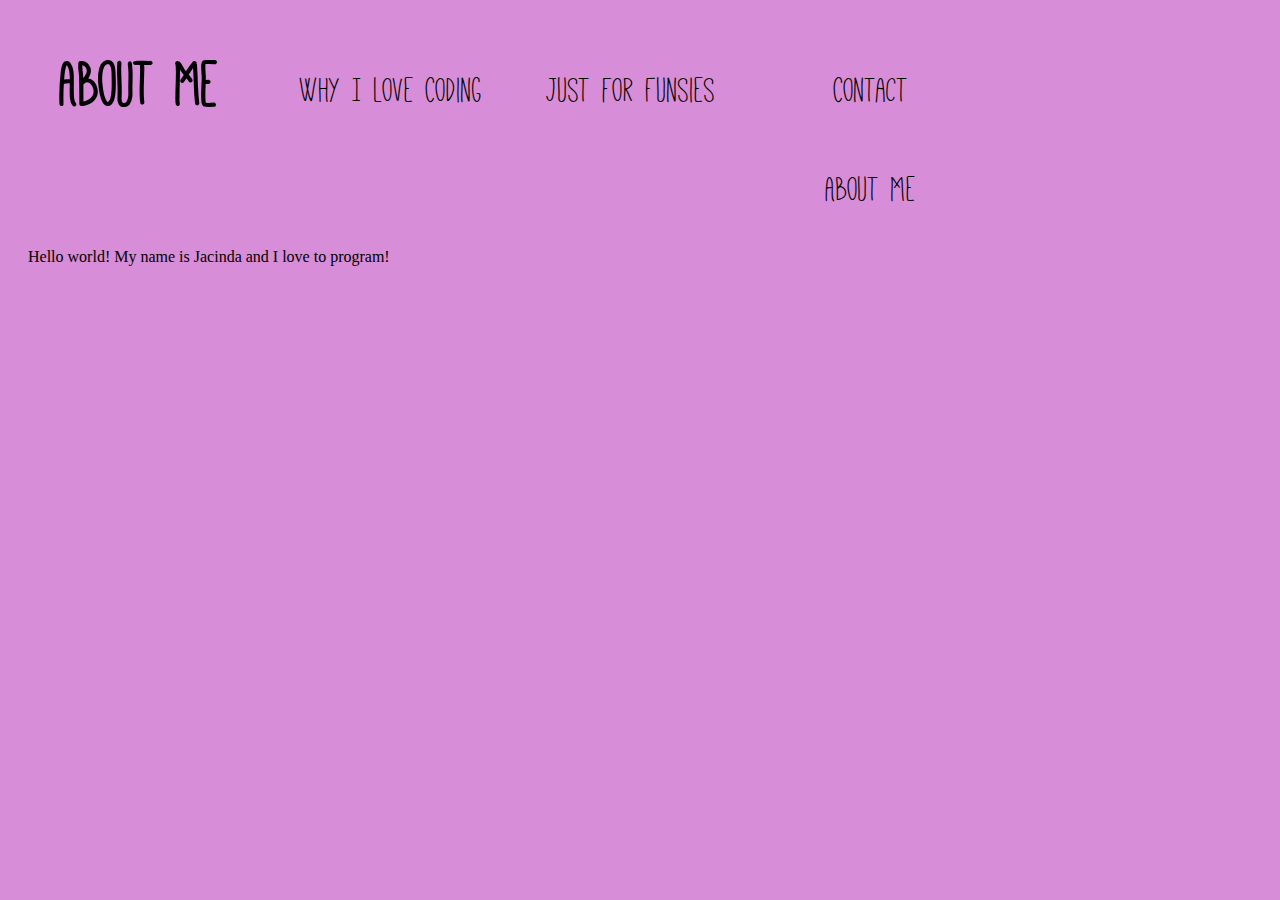
==== about.html @ c9e7e54e "Adding all Launch Academy website files" ====
<!DOCTYPE html>
<html lang="en">
<head>
<meta charset="utf-8" />
<title>Jacinda Zhong's Website</title>
 
<link rel="stylesheet" href="css/style.css" type="text/css" />
<link rel="stylesheet" href="css/nav.css" type="text/css" />
 
<!--[if IE]>
	<script src="http://html5shiv.googlecode.com/svn/trunk/html5.js"></script><![endif]-->
<!--[if lte IE 7]>
	<script src="js/IE8.js" type="text/javascript"></script><![endif]-->
<!--[if lt IE 7]>
 
	<link rel="stylesheet" type="text/css" media="all" href="css/ie6.css"/><![endif]-->
</head>
 
<body>


<!-----
<nav id="nav">
  <ol id="nav">
    <li>
        <a href="/contact.html">Contact</a>
    </li>
    <li>
        <a href="/funsies.html">Just for Funsies</a>
    </li>
    <li>
        <a href="/coding.html">Why I love Coding</a>
    </li>
    <li>
        <a href="/about.html">About Me</a>
    </li>
  </ol>
</nav>
-->

<div id="container">

<table><tr><td>

<h1 id="title">About Me</h1>

<nav id="nav">
     <a href="/contact.html">Contact</a>
     <a href="/funsies.html">Just for Funsies</a>
     <a href="/coding.html">Why I love Coding</a>
     <a href="/about.html">About Me</a>
</nav>

</td></tr></table>


<div id="insideContainer">

<p>
	Hello world! My name is Jacinda and I love to program!
</p>

</div>


</div>

<!--#include virtual="ssi/footer.ssi"-->
<script type="text/javascript" src="/ssi/footer.js"> </script>


</body>
</html>
---- css/style.css ----
body {
	background: #D78DD7;
	font-family: font-family: "Big Caslon", "Book Antiqua", "Palatino Linotype", Georgia, serif;
}

.home-page {
	text-align: center;
	font-family: 'mathleteskinny';
	position: relative;
}
#container {
	padding: 20px;
	width:100%;
	right:50%;
	left:50%;
}
#insideContainer {
	display:block;
}
#footer {
	font-size: 12px;
	color: #381D38;
	letter-spacing: 1px;
	position:absolute;
	bottom:0;
	font-family: font-family: "Big Caslon", "Book Antiqua", "Palatino Linotype", Georgia, serif;
	position: absolute;	
 	width: 300px;	
 	height: 100px;	
 	top:95%;	
 	left: 50%;	
 	margin-left: -130px;	
}
h1, h2, h3, h3, h4, h5 {
	font-family: 'mathleteskinny', "Big Caslon", "Book Antiqua", "Palatino Linotype", Georgia, serif;;
}
h1 {
	font-size:70px;
}
h2 {
	font-size:50px;
}
p {
	font-size: 16px;
	font-family: font-family: "Big Caslon", "Book Antiqua", "Palatino Linotype", Georgia, serif;
}

/*--------------------------CUSTOM STYLES-------------------------------------*/
a.no-style {
	text-decoration: none;
	color:black;
}

/*--------------------------CUSTOM FONTS-------------------------------------*/
@font-face {
    font-family: 'mathleteskinny';
    src: url('../fonts/mathlete-skinny-webfont.eot');
    src: url('../fonts/mathlete-skinny-webfont.eot?#iefix') format('embedded-opentype'),
         url('../fonts/mathlete-skinny-webfont.woff') format('woff'),
         url('../fonts/mathlete-skinny-webfont.ttf') format('truetype'),
         url('../fonts/mathlete-skinny-webfont.svg#mathleteskinny') format('svg');
    font-weight: normal;
    font-style: normal;

}
---- css/nav.css ----
#nav a {
    float:right;
    list-style: none;
    display:block;
    font-family: 'mathleteskinny';
    font-size: 40px;
    width: 200px;
    margin:20px;
    text-decoration: none;
    color:black;
    text-align:center;
    margin-top:40px;
}
#nav li a:hover {
    text-decoration: underline;
    color:black;
}

#title {
    margin: 20px 10px 20px 30px;
    float:left;
    display:block;
}
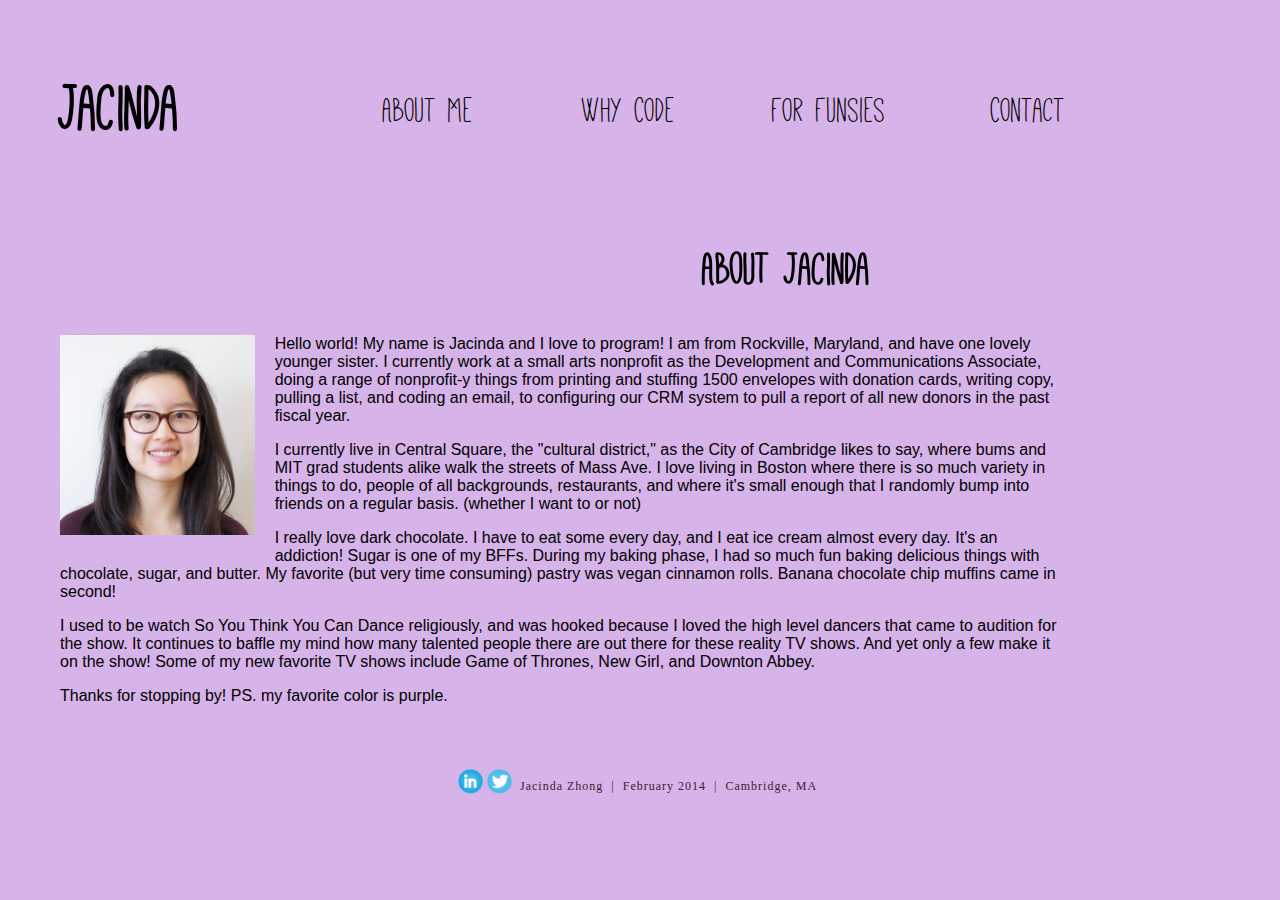
==== commit a8eb6028: "Uploading new files and removing deleted files" ====
--- a/about.html
+++ b/about.html
@@ -7,66 +7,67 @@
 <link rel="stylesheet" href="css/style.css" type="text/css" />
 <link rel="stylesheet" href="css/nav.css" type="text/css" />
  
-<!--[if IE]>
-	<script src="http://html5shiv.googlecode.com/svn/trunk/html5.js"></script><![endif]-->
-<!--[if lte IE 7]>
-	<script src="js/IE8.js" type="text/javascript"></script><![endif]-->
-<!--[if lt IE 7]>
- 
-	<link rel="stylesheet" type="text/css" media="all" href="css/ie6.css"/><![endif]-->
 </head>
  
 <body>
 
 
-<!-----
-<nav id="nav">
-  <ol id="nav">
-    <li>
-        <a href="/contact.html">Contact</a>
-    </li>
-    <li>
-        <a href="/funsies.html">Just for Funsies</a>
-    </li>
-    <li>
-        <a href="/coding.html">Why I love Coding</a>
-    </li>
-    <li>
-        <a href="/about.html">About Me</a>
-    </li>
-  </ol>
-</nav>
--->
-
 <div id="container">
 
-<table><tr><td>
-
-<h1 id="title">About Me</h1>
-
+<a href="http://lovescoding.mydailypastry.com/">
+<h1 id="title">Jacinda</h1>
+</a>
+<table style="margin:40px 30px 30px 300px;"><tr><td>
 <nav id="nav">
-     <a href="/contact.html">Contact</a>
-     <a href="/funsies.html">Just for Funsies</a>
-     <a href="/coding.html">Why I love Coding</a>
-     <a href="/about.html">About Me</a>
+     <a href="/contact.html" title="Contact Me!">Contact</a>
+     <a href="/funsies.html" title="I love me some Funsies">For Funsies</a>
+     <a href="/coding.html" title="Why not?">Why Code</a>
+     <a href="/about.html" title="About the jazz">About Me</a>
 </nav>
 
 </td></tr></table>
 
-
+<!--BODY OF TEXT-->
 <div id="insideContainer">
 
+<h2 style="text-align:right;margin-right:200px;">About Jacinda</h2>
+
+<div id="imageContainer">
+        <span style="float:left;border:0;">
+        <img src="images/Jacinda-Zhong.jpg" height="200px" style="padding: 0px 20px 15px 0px;">
+    </span>
 <p>
-	Hello world! My name is Jacinda and I love to program!
+
+	Hello world! My name is Jacinda and I love to program! I am from Rockville, Maryland, and have one lovely younger sister. I currently work at a small arts nonprofit as the Development and Communications Associate, doing a range of nonprofit-y things from printing and stuffing 1500 envelopes with donation cards, writing copy, pulling a list, and coding an email, to configuring our CRM system to pull a report of all new donors in the past fiscal year. 
 </p>
+
+<p>
+    I currently live in Central Square, the "cultural district," as the City of Cambridge likes to say, where bums and MIT grad students alike walk the streets of Mass Ave. I love living in Boston where there is so much variety in things to do, people of all backgrounds, restaurants, and where it's small enough that I randomly bump into friends on a regular basis. (whether I want to or not)
+</p>
+
+<p>
+    I really love dark chocolate. I have to eat some every day, and I eat ice cream almost every day. It's an addiction! Sugar is one of my BFFs. During my baking phase, I had so much fun baking delicious things with chocolate, sugar, and butter. My favorite (but very time consuming) pastry was vegan cinnamon rolls. Banana chocolate chip muffins came in second! 
+</p>
+<p>
+    I used to be watch So You Think You Can Dance religiously, and was hooked because I loved the high level dancers that came to audition for the show. It continues to baffle my mind how many talented people there are out there for these reality TV shows. And yet only a few make it on the show! Some of my new favorite TV shows include Game of Thrones, New Girl, and Downton Abbey.
+</p>
+<p>
+    Thanks for stopping by! PS. my favorite color is purple. 
+</p>
+</div>
 
 </div>
 
 
 </div>
 
-<!--#include virtual="ssi/footer.ssi"-->
-<script type="text/javascript" src="/ssi/footer.js"> </script>
+
+<center>
+<iframe src="includes/footer.html" frameborder="0" width="380px" height="100px">
+</iframe>
+</center>
+
+
 
 
 </body>
--- a/css/style.css
+++ b/css/style.css
@@ -1,6 +1,9 @@
 body {
-	background: #D78DD7;
-	font-family: font-family: "Big Caslon", "Book Antiqua", "Palatino Linotype", Georgia, serif;
+	/*background: #D78DD7;*/
+	background:#D6B3E8;
+	/*font-family: "Big Caslon", "Book Antiqua", "Palatino Linotype", Georgia, serif;*/
+	/*font-family: "Avant Garde", Avantgarde, "Century Gothic", CenturyGothic, "AppleGothic", sans-serif;*/
+	font-family: "Helvetica Neue", Helvetica, Arial, sans-serif;
 }
 
 .home-page {
@@ -10,35 +13,35 @@
 }
 #container {
 	padding: 20px;
-	width:100%;
 	right:50%;
 	left:50%;
+	width:1200px;
+	margin-right:auto;
+	margin-left:auto;
 }
 #insideContainer {
 	display:block;
+	padding:20px 20px 20px 20px;
+	margin-right:150px;
+	width:800;
+	text-align:left;
 }
-#footer {
-	font-size: 12px;
-	color: #381D38;
-	letter-spacing: 1px;
-	position:absolute;
-	bottom:0;
-	font-family: font-family: "Big Caslon", "Book Antiqua", "Palatino Linotype", Georgia, serif;
-	position: absolute;	
- 	width: 300px;	
- 	height: 100px;	
- 	top:95%;	
- 	left: 50%;	
- 	margin-left: -130px;	
-}
+
+
 h1, h2, h3, h3, h4, h5 {
-	font-family: 'mathleteskinny', "Big Caslon", "Book Antiqua", "Palatino Linotype", Georgia, serif;;
+	font-family: 'mathleteskinny', "Big Caslon", "Book Antiqua", "Palatino Linotype", Georgia, serif;
 }
 h1 {
 	font-size:70px;
 }
 h2 {
 	font-size:50px;
+}
+h3 {
+	font-size:40px;
+}
+h4 {
+	font-size:30px;
 }
 p {
 	font-size: 16px;
@@ -51,6 +54,35 @@
 	color:black;
 }
 
+.imgCaptionLeft{
+	font-size:12px;
+	color:#551078;
+	text-align:center;
+	padding: 0px 20px 0px 20px;
+	width:300px;
+	text-decoration: none;
+	float:left;
+	font-family: "Big Caslon", "Book Antiqua", "Palatino Linotype", Georgia, serif;
+}
+.imgCaptionRight{
+	font-size:12px;
+	color:#551078;
+	text-align:center;
+	padding: 0px 0px 20px 20px;
+	width:300px;
+	text-decoration: none;
+	float:right;
+	font-family: "Big Caslon", "Book Antiqua", "Palatino Linotype", Georgia, serif;
+}
+.subHeaderRight{
+	margin-left:170px;
+}
+.subTitle {
+	font-size:30px;
+	font-family: 'mathleteskinny', "Big Caslon", "Book Antiqua", "Palatino Linotype", Georgia, serif;
+	margin-bottom:5px;
+}
+
 /*--------------------------CUSTOM FONTS-------------------------------------*/
 @font-face {
     font-family: 'mathleteskinny';
@@ -61,5 +93,19 @@
          url('../fonts/mathlete-skinny-webfont.svg#mathleteskinny') format('svg');
     font-weight: normal;
     font-style: normal;
+}
+iframe {
+	text-align:center;
+}
 
-}+
+/*iframe {
+	position:absolute;
+	bottom:0;
+ 	top:95%;	
+ 	left: 50%;	
+ 	margin-left: -130px;	
+ 	border:0;
+}
+*/
+
--- a/css/nav.css
+++ b/css/nav.css
@@ -1,24 +1,30 @@
 
 #nav a {
-    float:right;
-    list-style: none;
-    display:block;
     font-family: 'mathleteskinny';
     font-size: 40px;
-    width: 200px;
-    margin:20px;
+    width: 130px;   
     text-decoration: none;
     color:black;
     text-align:center;
-    margin-top:40px;
+    float:right;
+    margin:20px 50px 20px 20px;
 }
-#nav li a:hover {
-    text-decoration: underline;
-    color:black;
+#nav a:hover {
+    text-decoration: none;
+    color:#1E632B;
+    font-weight:800;
 }
 
 #title {
-    margin: 20px 10px 20px 30px;
     float:left;
     display:block;
+    margin-left:20px;
+    color:black;
+    text-decoration:none;
+}
+
+#title h1 a:hover {
+    color:#551078;
+    font-weight:800;
+    text-decoration: none;
 }